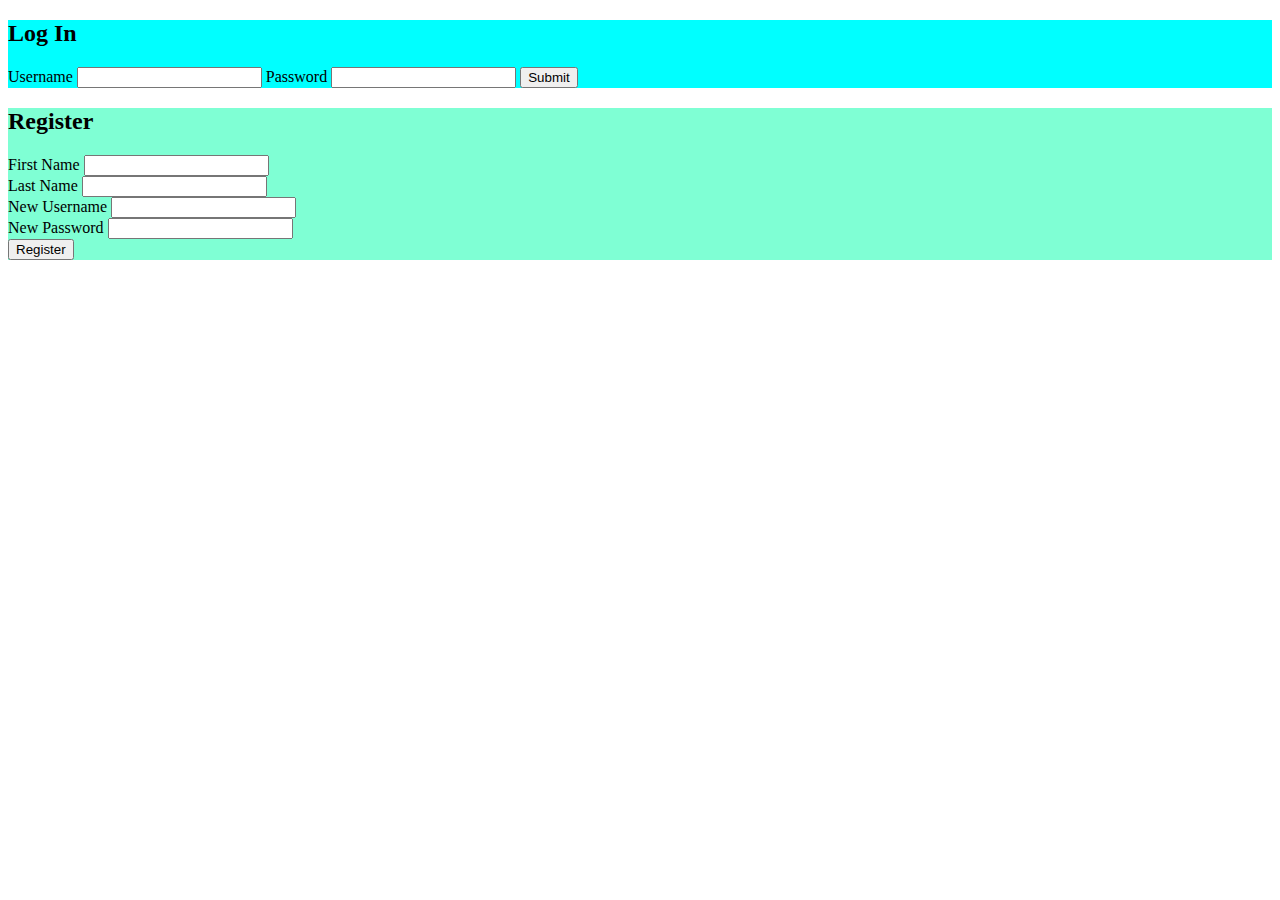
==== index.html @ cd3b6de4 "Add files via upload" ====
<!DOCTYPE html>
<html lang="en">
<head>
    <title>Document</title>
    <link rel="stylesheet" href="index.css">
</head>

<body>
    <div class="login">
        <h2>Log In</h2>
        <form action="login.php" method="get">
            <label>Username</label>
            <input type="text" name="user">
            <label>Password</label>
            <input type="text" name="pass">
            <input type="submit"> 
        </form>
    </div>

    <div class="regis">
        <h2>Register</h2>
        <form action="register.php" method="post">
            <label>First Name</label>
            <input type="text" name="fname"><br> 
            <label>Last Name</label>
            <input type="text" name="lname"><br> 
            <label>New Username</label>
            <input type="text" name="Nuser"><br> 
            <label>New Password</label>
            <input type="text" name="Npass"><br>
            <button type="submit">Register</button>
        </form>
    </div>
</body>

</html>
---- index.css ----
.login
{
    background-color: aqua;
}

.regis
{
    background-color: aquamarine;
}
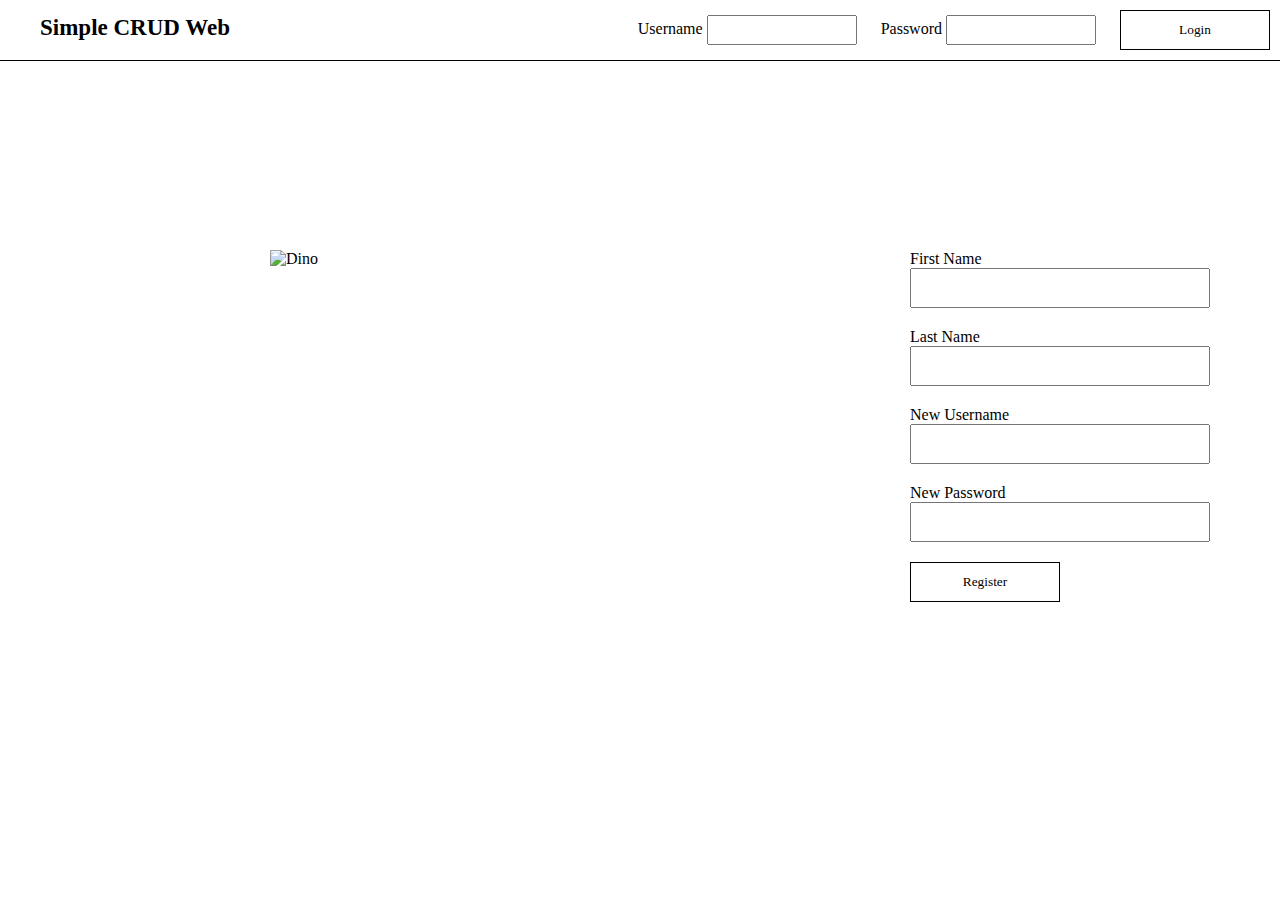
==== commit 0d3b2f2b: "Update 1" ====
--- a/index.html
+++ b/index.html
@@ -1,35 +1,42 @@
 <!DOCTYPE html>
 <html lang="en">
 <head>
-    <title>Document</title>
+    <title>Simple CRUD Web</title>
     <link rel="stylesheet" href="index.css">
 </head>
 
 <body>
-    <div class="login">
-        <h2>Log In</h2>
-        <form action="login.php" method="get">
-            <label>Username</label>
+    <header class="login">
+        <p class="login_text">Simple CRUD Web</p>
+        <form class="login_form" action="login.php" method="get">
+            <label >Username</label>
             <input type="text" name="user">
             <label>Password</label>
             <input type="text" name="pass">
-            <input type="submit"> 
+            <button type="submit">Login</button>
         </form>
-    </div>
+    </header>
 
-    <div class="regis">
-        <h2>Register</h2>
-        <form action="register.php" method="post">
-            <label>First Name</label>
-            <input type="text" name="fname"><br> 
-            <label>Last Name</label>
-            <input type="text" name="lname"><br> 
-            <label>New Username</label>
-            <input type="text" name="Nuser"><br> 
-            <label>New Password</label>
-            <input type="text" name="Npass"><br>
-            <button type="submit">Register</button>
-        </form>
+    <div class="regis_page">
+        <div class="regis_col">
+            <img src="src/dino.png" alt="Dino">
+        </div>
+
+        <div class="regis_col">
+            <form class="form_regis" action="register.php" method="post">
+                <ul>
+                    <li><label>First Name</label></li>
+                    <li><input type="text" name="fname"></li>
+                    <li><label>Last Name</label></li>
+                    <li><input type="text" name="lname"> </li>
+                    <li><label>New Username</label></li>
+                    <li><input type="text" name="Nuser"> </li>
+                    <li><label>New Password</label></li>
+                    <li><input type="text" name="Npass"></li>
+                    <li><button type="submit">Register</button></li>
+                </ul>
+            </form>
+        </div>
     </div>
 </body>
 
--- a/index.css
+++ b/index.css
@@ -1,9 +1,90 @@
-.login
-{
-    background-color: aqua;
+
+@font-face {
+    font-family: 'RetroGaming';
+    src: url(src/RetroGaming.ttf);
 }
 
-.regis
+*
 {
-    background-color: aquamarine;
-}+    box-sizing: border-box;
+    margin: 0;
+    padding: 0;
+    font-family: 'RetroGaming';
+}
+
+header
+{
+    border-bottom: 1px solid black;
+    text-align: right;
+    padding: 10px;  
+}
+
+p.login_text
+{
+    display: inline;
+    font-weight: bold;
+    font-size: 23px;
+    float: left;
+    margin-top: 5px;
+    margin-left: 30px;
+}
+
+.login_form
+{
+    display: inline;
+    margin-left: 20px;
+}
+
+input[name="user"],
+input[name="pass"]
+{
+    width: 150px;
+    height: 30px;
+    padding: 5px;
+    font-size: 15px;
+    margin-right: 20px;
+    
+}
+
+.regis_col {
+    float: left;
+    width: 50%;
+    height: 92vh;
+    padding: 21vh 0px 0px 30vh;
+}
+
+img
+{
+    float: left;
+}
+
+ul
+{
+    list-style-type: none;
+}
+
+input[name="fname"],
+input[name="lname"],
+input[name="Nuser"],
+input[name="Npass"]
+{
+    width: 300px;
+    height: 40px;
+    padding: 10px;
+    font-size: 20px;
+    margin-bottom: 20px;
+}
+
+button
+{
+    background-color: white;
+    border: 1px solid black;
+    height: 40px;
+    width: 150px;
+    cursor: pointer;
+}
+
+button:hover 
+{
+    background-color: gainsboro;
+}
